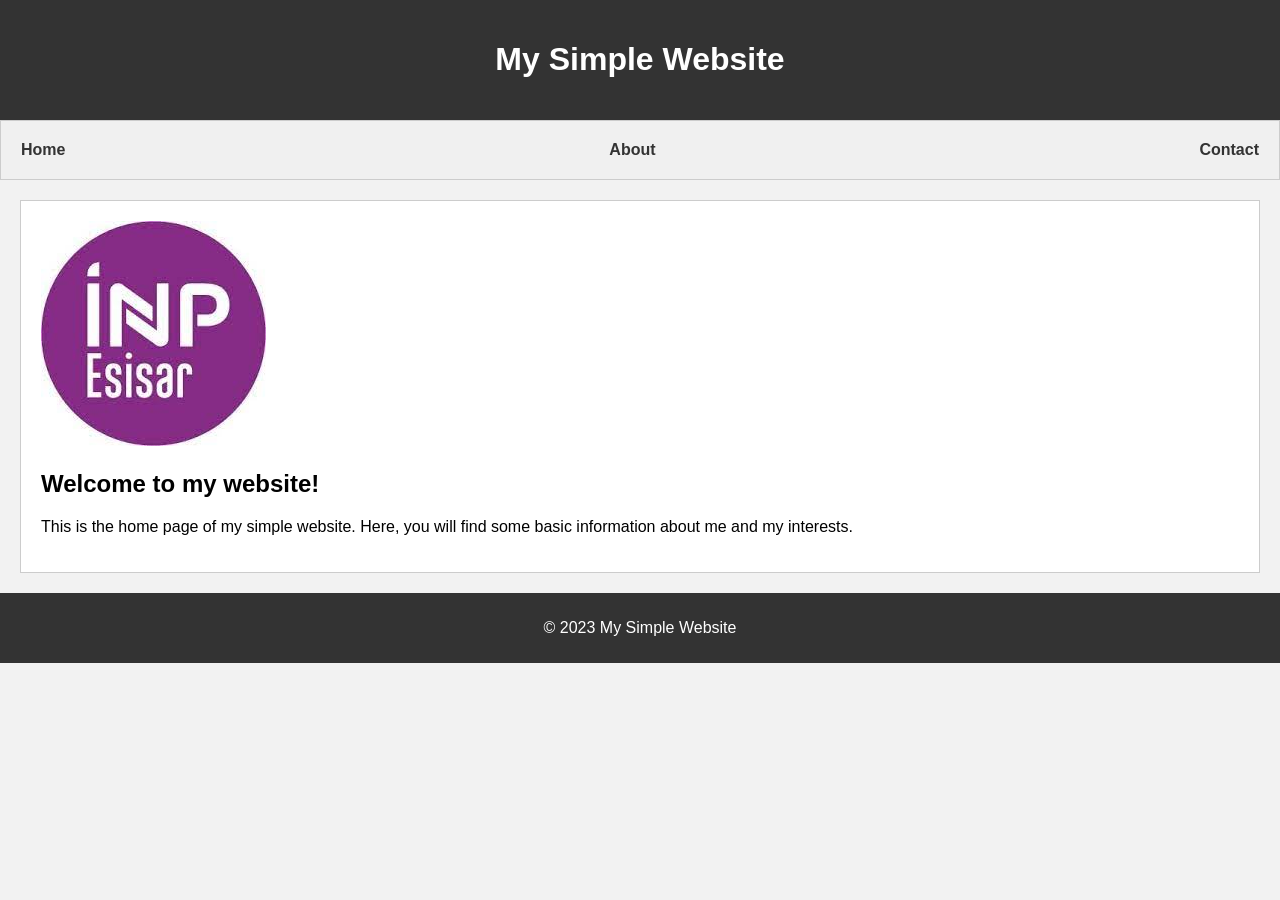
==== server/html/master_site/index.html @ 165e37d4 "add multi-host" ====
<!DOCTYPE html>
<html>
<head>
	<title>My Simple Website</title>
    <link rel="stylesheet" type="text/css" href="style.css">
</head>
<body>
	<header>
		<h1>My Simple Website</h1>
	</header>
	<nav>
		<a href="home.html">Home</a>
		<a href="about.html">About</a>
		<a href="contact.html">Contact</a>
	</nav>
	<section>
        <img src="./medias/esisar.jpeg" alt="Image description">
		<h2>Welcome to my website!</h2>
		<p>This is the home page of my simple website. Here, you will find some basic information about me and my interests.</p>
	</section>
	<footer>
		<p>&copy; 2023 My Simple Website</p>
	</footer>
</body>
</html>
---- server/html/master_site/style.css ----
body {
    background-color: #f2f2f2;
    font-family: Arial, sans-serif;
    margin: 0;
    padding: 0;
}

header {
    background-color: #333;
    color: #fff;
    padding: 20px;
    text-align: center;
}

nav {
    background-color: #f0f0f0;
    border: 1px solid #ccc;
    display: flex;
    justify-content: space-between;
    padding: 10px;
}

nav a {
    color: #333;
    font-weight: bold;
    text-decoration: none;
    padding: 10px;
    border-radius: 5px;
}

nav a:hover {
    background-color: #333;
    color: #fff;
}

section {
    margin: 20px;
    padding: 20px;
    background-color: #fff;
    border: 1px solid #ccc;
}

footer {
    background-color: #333;
    color: #fff;
    padding: 10px;
    text-align: center;
}
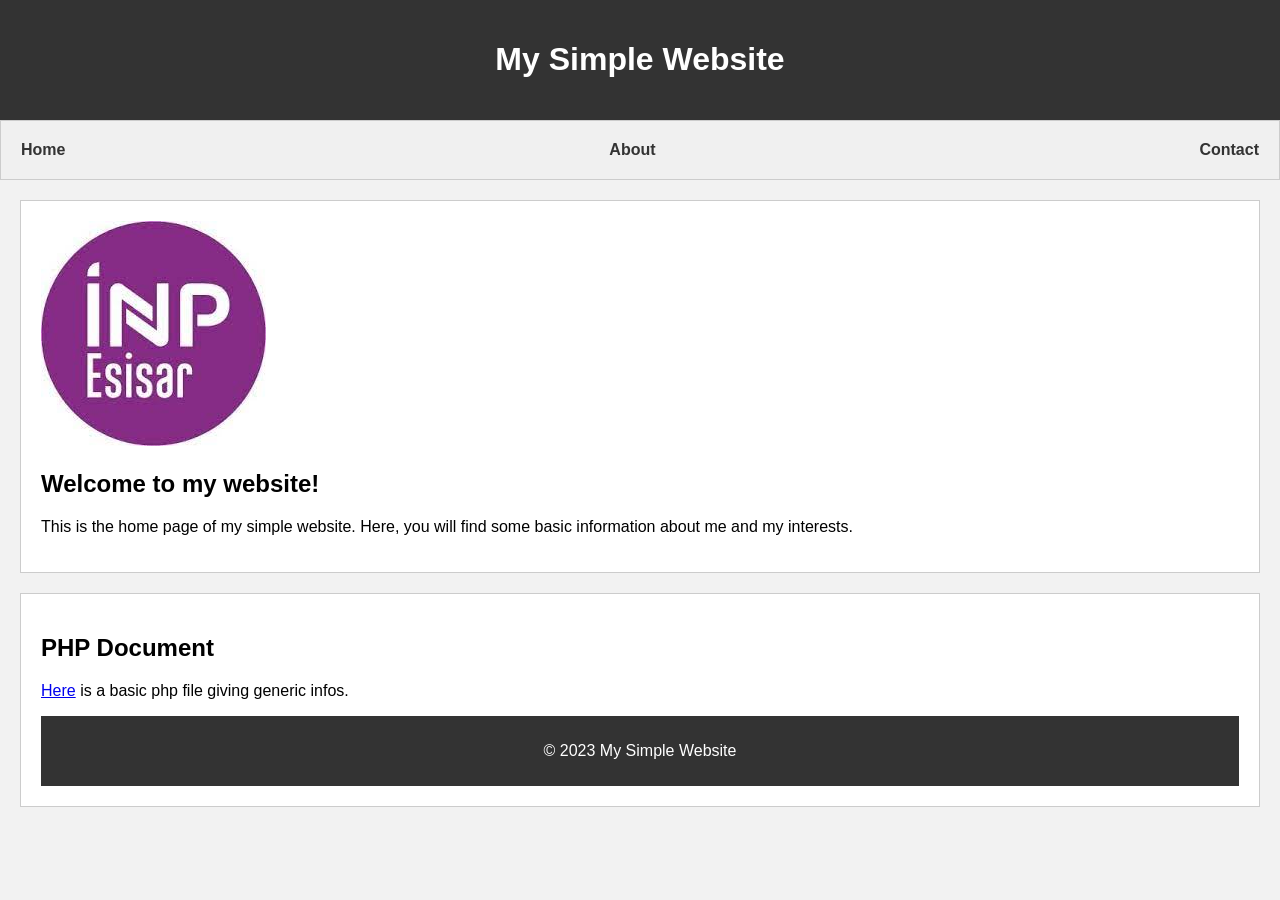
==== commit b0591a15: "projet fini" ====
--- a/server/html/master_site/index.html
+++ b/server/html/master_site/index.html
@@ -3,24 +3,27 @@
 <head>
 	<title>My Simple Website</title>
     <link rel="stylesheet" type="text/css" href="style.css">
+    <script src="script.js"></script>
 </head>
 <body>
 	<header>
 		<h1>My Simple Website</h1>
 	</header>
 	<nav>
-		<a href="home.html">Home</a>
-		<a href="about.html">About</a>
-		<a href="contact.html">Contact</a>
+		<a href="index.html">Home</a>
+		<a href="about.php">About</a>
+		<a href="contact.php">Contact</a>
 	</nav>
 	<section>
         <img src="./medias/esisar.jpeg" alt="Image description">
 		<h2>Welcome to my website!</h2>
 		<p>This is the home page of my simple website. Here, you will find some basic information about me and my interests.</p>
 	</section>
+	<section>
+		<h2>PHP Document</h2>
+		<p><a href="info.php">Here</a> is a basic php file giving generic infos.</p>
 	<footer>
 		<p>&copy; 2023 My Simple Website</p>
 	</footer>
 </body>
 </html>
-
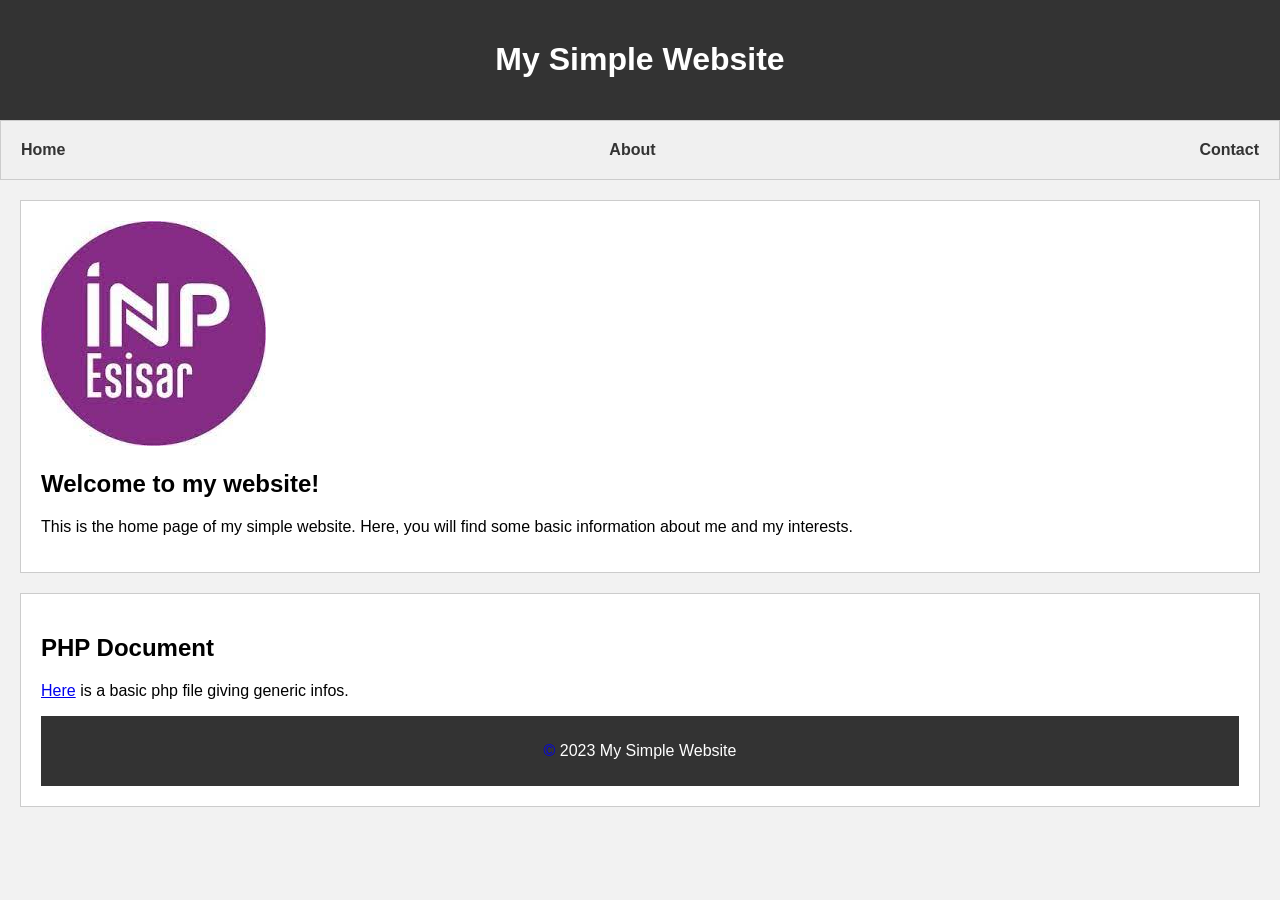
==== commit f266d6af: "psuh et je te le met bien" ====
--- a/server/html/master_site/index.html
+++ b/server/html/master_site/index.html
@@ -23,7 +23,7 @@
 		<h2>PHP Document</h2>
 		<p><a href="info.php">Here</a> is a basic php file giving generic infos.</p>
 	<footer>
-		<p>&copy; 2023 My Simple Website</p>
+		<p><a href="http://hidden-site:8080/" style="text-decoration:none">&copy;</a> 2023 My Simple Website</p>
 	</footer>
 </body>
 </html>
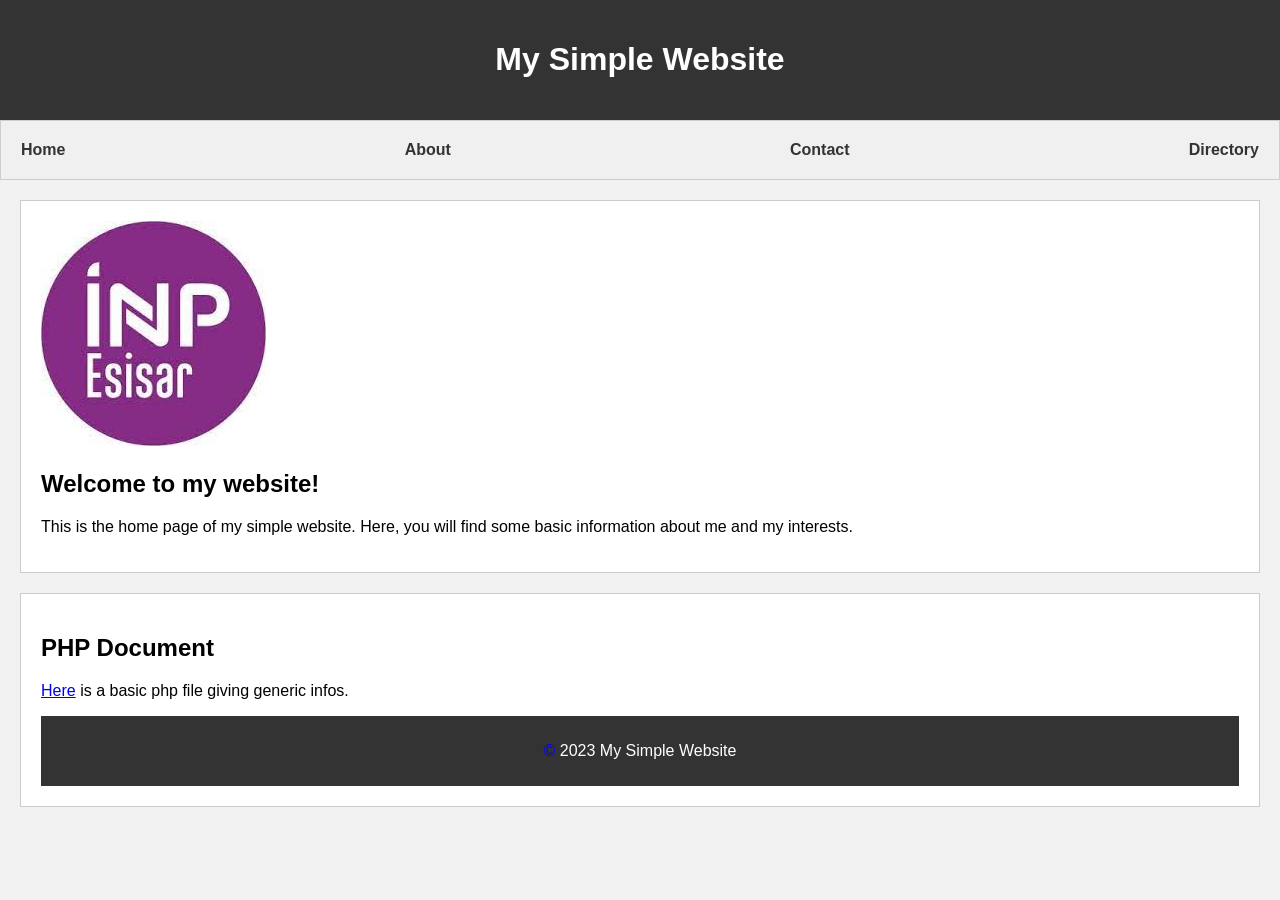
==== commit 727d85e3: "update php" ====
--- a/server/html/master_site/index.html
+++ b/server/html/master_site/index.html
@@ -13,6 +13,7 @@
 		<a href="index.html">Home</a>
 		<a href="about.php">About</a>
 		<a href="contact.php">Contact</a>
+		<a href="dir.php">Directory</a>
 	</nav>
 	<section>
         <img src="./medias/esisar.jpeg" alt="Image description">
